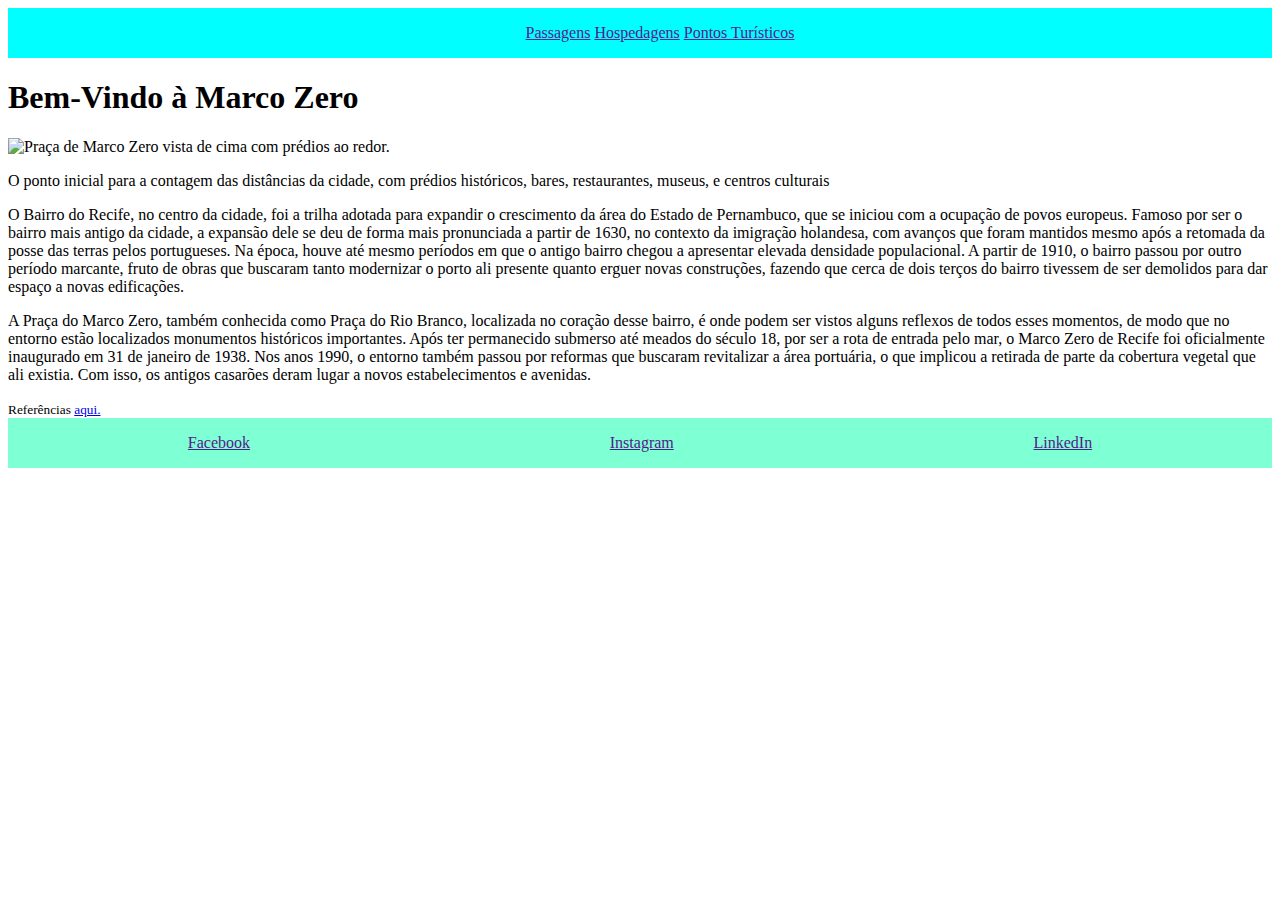
==== marco0.html @ 5ab74e46 "Index e Marco Zero" ====
<!DOCTYPE html>
<html lang="pt-br">
<head>
    <meta charset="UTF-8">
    <meta name="viewport" content="width=device-width, initial-scale=1.0">
    <title>Marco Zero</title>
</head>
<body>
    <header style="background-color: aqua;display: flex;justify-content: space-around; align-items:center; height: 50px;">
        <nav>
            <menu>
                <a href="">Passagens</a>
                <a href="">Hospedagens</a>
                <a href="">Pontos Turísticos</a>
            </menu>
        </nav>
    </header>
    <main>
        <h1>Bem-Vindo à Marco Zero</a></h1>
        <img src="https://images.app.goo.gl/kChCdVhu3EfyoBUo7" alt="Praça de Marco Zero vista de cima com prédios ao redor.">
        <p>O ponto inicial para a contagem das distâncias da cidade, com prédios históricos, bares, restaurantes, museus, e centros culturais</p> 
        <p>O Bairro do Recife, no centro da cidade, foi a trilha adotada para expandir o crescimento da área do Estado de Pernambuco, que se iniciou com a ocupação de povos europeus.

            Famoso por ser o bairro mais antigo da cidade, a expansão dele se deu de forma mais pronunciada a partir de 1630, no contexto da imigração holandesa, com avanços que foram mantidos mesmo após a retomada da posse das terras pelos portugueses. Na época, houve até mesmo períodos em que o antigo bairro chegou a apresentar elevada densidade populacional.
            
            A partir de 1910, o bairro passou por outro período marcante, fruto de obras que buscaram tanto modernizar o porto ali presente quanto erguer novas construções, fazendo que cerca de dois terços do bairro tivessem de ser demolidos para dar espaço a novas edificações.</p>
        <p>A Praça do Marco Zero, também conhecida como Praça do Rio Branco, localizada no coração desse bairro, é onde podem ser vistos alguns reflexos de todos esses momentos, de modo que no entorno estão localizados monumentos históricos importantes.

            Após ter permanecido submerso até meados do século 18, por ser a rota de entrada pelo mar, o Marco Zero de Recife foi oficialmente inaugurado em 31 de janeiro de 1938. Nos anos 1990, o entorno também passou por reformas que buscaram revitalizar a área portuária, o que implicou a retirada de parte da cobertura vegetal que ali existia. Com isso, os antigos casarões deram lugar a novos estabelecimentos e avenidas.</p>
        <small>Referências <a href="https://summitmobilidade.estadao.com.br/urbanismo/marco-zero-recife-qual-e-a-historia-do-ponto-turistico/">aqui.</a></small>
    </main>
    <footer style="display: flex; justify-content: space-around; align-items:center; background-color: aquamarine; height: 50px;">
        <a href="">Facebook</a>
        <a href="">Instagram</a>
        <a href="">LinkedIn</a>
    </footer>
</body>
</html>
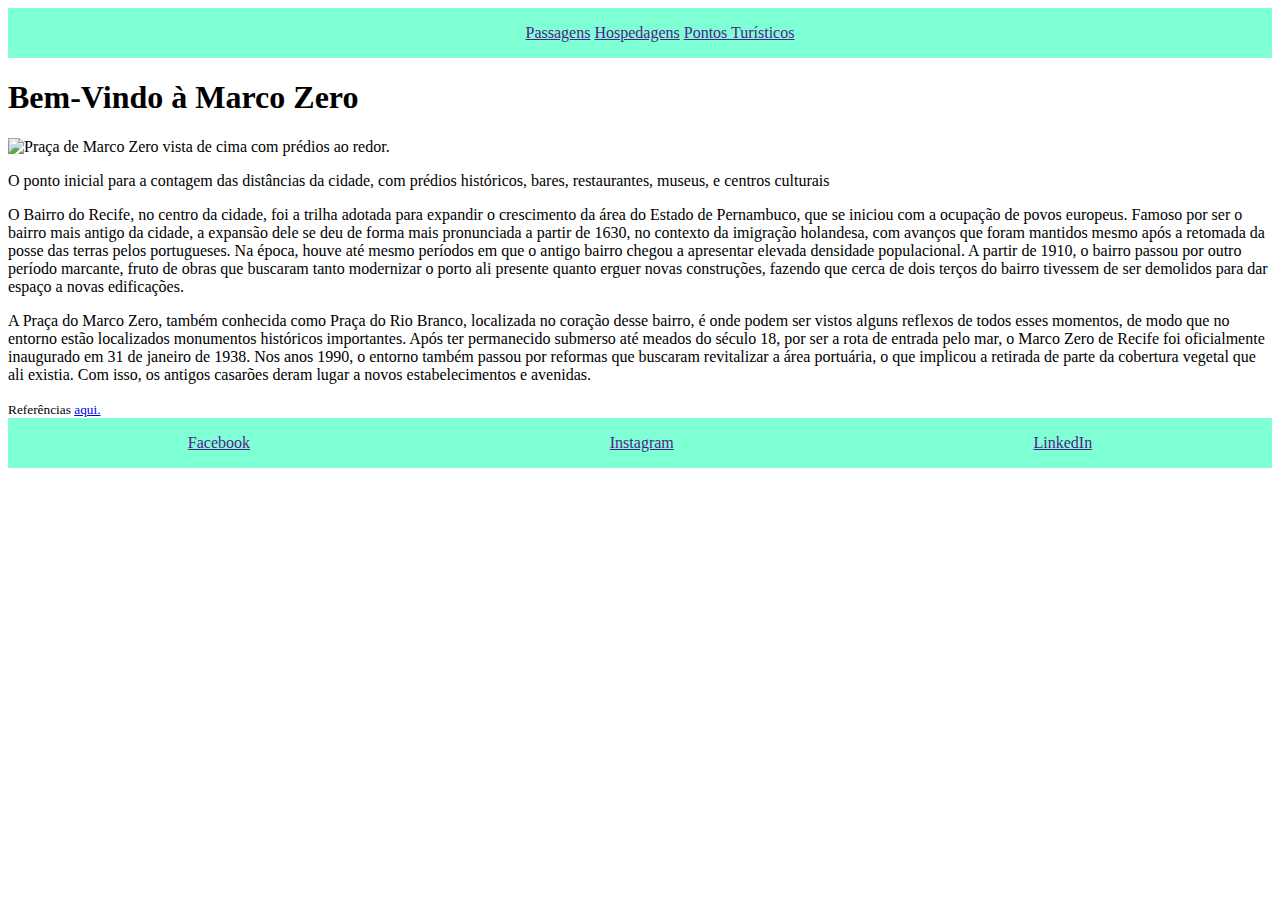
==== commit 918934d3: "Update marco0.html" ====
--- a/marco0.html
+++ b/marco0.html
@@ -4,9 +4,10 @@
     <meta charset="UTF-8">
     <meta name="viewport" content="width=device-width, initial-scale=1.0">
     <title>Marco Zero</title>
+    <link rel="stylesheet" href="style.css">
 </head>
 <body>
-    <header style="background-color: aqua;display: flex;justify-content: space-around; align-items:center; height: 50px;">
+    <header style="display: flex; justify-content: space-around; align-items:center; background-color: aquamarine; height: 50px;">
         <nav>
             <menu>
                 <a href="">Passagens</a>
@@ -17,7 +18,7 @@
     </header>
     <main>
         <h1>Bem-Vindo à Marco Zero</a></h1>
-        <img src="https://images.app.goo.gl/kChCdVhu3EfyoBUo7" alt="Praça de Marco Zero vista de cima com prédios ao redor.">
+        <img src="https://visit.recife.br/wp-content/uploads/2017/10/marco-zero-fotos-secundarias.png" alt="Praça de Marco Zero vista de cima com prédios ao redor.">
         <p>O ponto inicial para a contagem das distâncias da cidade, com prédios históricos, bares, restaurantes, museus, e centros culturais</p> 
         <p>O Bairro do Recife, no centro da cidade, foi a trilha adotada para expandir o crescimento da área do Estado de Pernambuco, que se iniciou com a ocupação de povos europeus.
 
@@ -35,4 +36,4 @@
         <a href="">LinkedIn</a>
     </footer>
 </body>
-</html>+</html>
